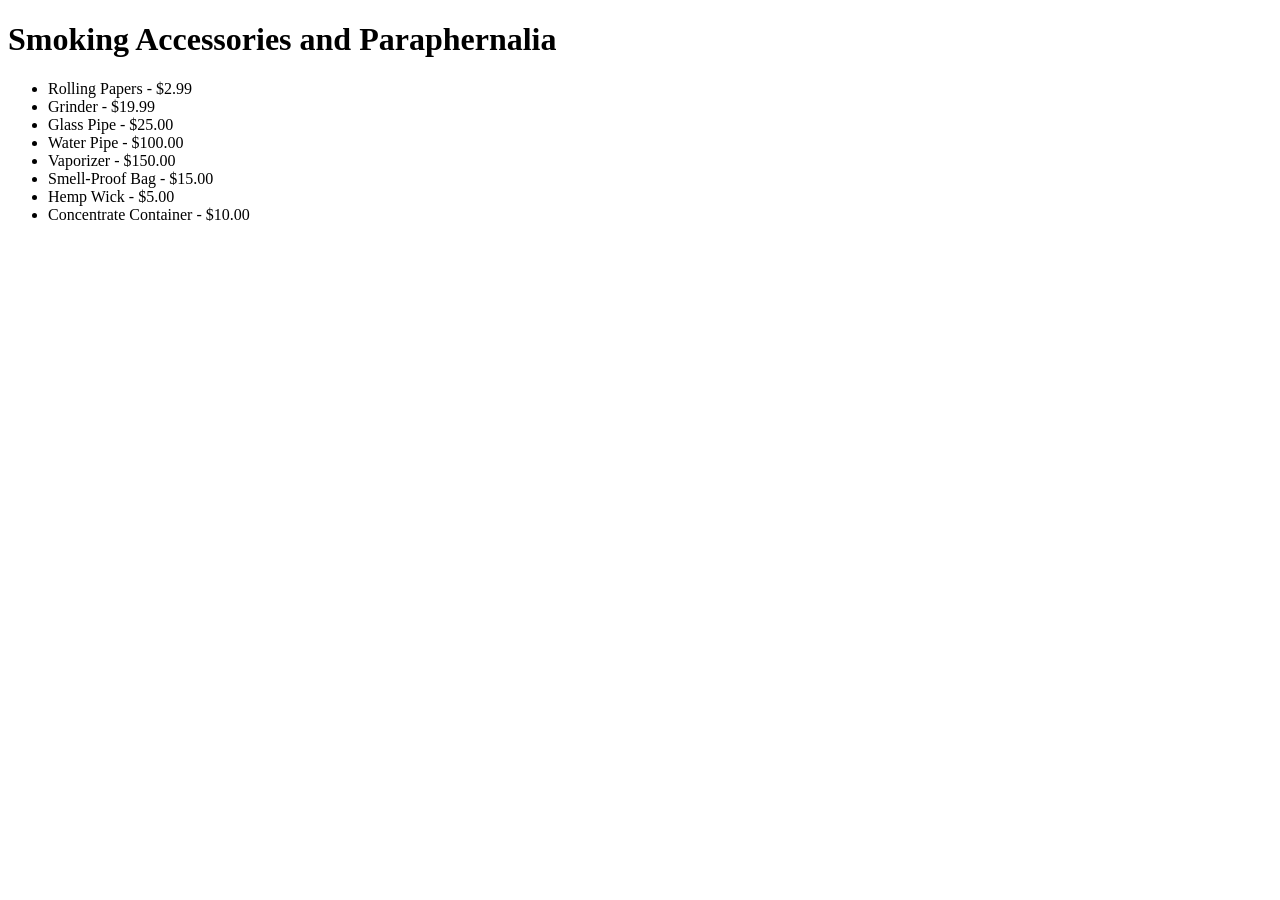
==== accessories.html @ 5c7a8b87 "Add accessories.html file displaying smoking accessories and pricing" ====
<!DOCTYPE html>
<html lang="en">
<head>
    <meta charset="UTF-8">
    <meta name="viewport" content="width=device-width, initial-scale=1.0">
    <title>Smoking Accessories and Paraphernalia</title>
</head>
<body>
    <h1>Smoking Accessories and Paraphernalia</h1>
    <ul>
        <li>Rolling Papers - $2.99</li>
        <li>Grinder - $19.99</li>
        <li>Glass Pipe - $25.00</li>
        <li>Water Pipe - $100.00</li>
        <li>Vaporizer - $150.00</li>
        <li>Smell-Proof Bag - $15.00</li>
        <li>Hemp Wick - $5.00</li>
        <li>Concentrate Container - $10.00</li>
    </ul>
</body>
</html>
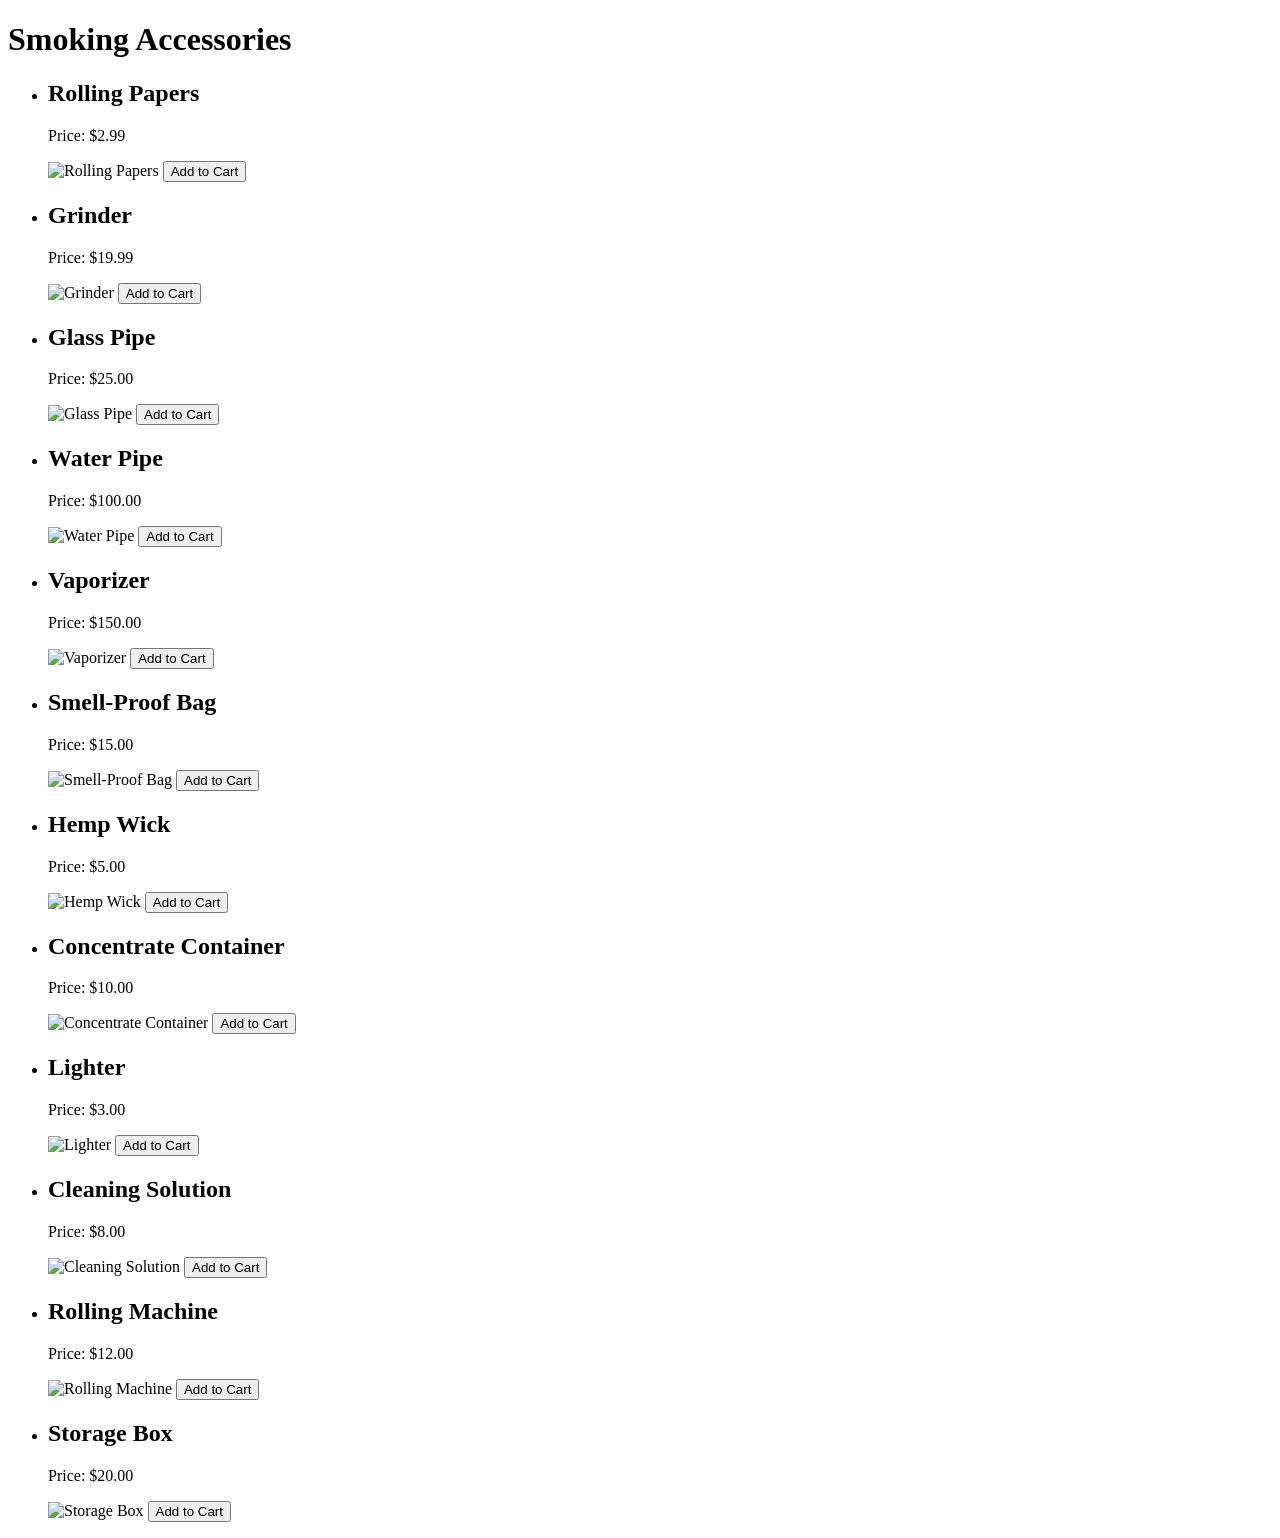
==== commit c6bf6af0: "Update accessories.html with new smoking accessories" ====
--- a/accessories.html
+++ b/accessories.html
@@ -3,19 +3,83 @@
 <head>
     <meta charset="UTF-8">
     <meta name="viewport" content="width=device-width, initial-scale=1.0">
-    <title>Smoking Accessories and Paraphernalia</title>
+    <title>Smoking Accessories</title>
 </head>
 <body>
-    <h1>Smoking Accessories and Paraphernalia</h1>
+    <h1>Smoking Accessories</h1>
     <ul>
-        <li>Rolling Papers - $2.99</li>
-        <li>Grinder - $19.99</li>
-        <li>Glass Pipe - $25.00</li>
-        <li>Water Pipe - $100.00</li>
-        <li>Vaporizer - $150.00</li>
-        <li>Smell-Proof Bag - $15.00</li>
-        <li>Hemp Wick - $5.00</li>
-        <li>Concentrate Container - $10.00</li>
+        <li>
+            <h2>Rolling Papers</h2>
+            <p>Price: $2.99</p>
+            <img src="path/to/rolling-papers.jpg" alt="Rolling Papers">
+            <button>Add to Cart</button>
+        </li>
+        <li>
+            <h2>Grinder</h2>
+            <p>Price: $19.99</p>
+            <img src="path/to/grinder.jpg" alt="Grinder">
+            <button>Add to Cart</button>
+        </li>
+        <li>
+            <h2>Glass Pipe</h2>
+            <p>Price: $25.00</p>
+            <img src="path/to/glass-pipe.jpg" alt="Glass Pipe">
+            <button>Add to Cart</button>
+        </li>
+        <li>
+            <h2>Water Pipe</h2>
+            <p>Price: $100.00</p>
+            <img src="path/to/water-pipe.jpg" alt="Water Pipe">
+            <button>Add to Cart</button>
+        </li>
+        <li>
+            <h2>Vaporizer</h2>
+            <p>Price: $150.00</p>
+            <img src="path/to/vaporizer.jpg" alt="Vaporizer">
+            <button>Add to Cart</button>
+        </li>
+        <li>
+            <h2>Smell-Proof Bag</h2>
+            <p>Price: $15.00</p>
+            <img src="path/to/smell-proof-bag.jpg" alt="Smell-Proof Bag">
+            <button>Add to Cart</button>
+        </li>
+        <li>
+            <h2>Hemp Wick</h2>
+            <p>Price: $5.00</p>
+            <img src="path/to/hemp-wick.jpg" alt="Hemp Wick">
+            <button>Add to Cart</button>
+        </li>
+        <li>
+            <h2>Concentrate Container</h2>
+            <p>Price: $10.00</p>
+            <img src="path/to/concentrate-container.jpg" alt="Concentrate Container">
+            <button>Add to Cart</button>
+        </li>
+        <li>
+            <h2>Lighter</h2>
+            <p>Price: $3.00</p>
+            <img src="path/to/lighter.jpg" alt="Lighter">
+            <button>Add to Cart</button>
+        </li>
+        <li>
+            <h2>Cleaning Solution</h2>
+            <p>Price: $8.00</p>
+            <img src="path/to/cleaning-solution.jpg" alt="Cleaning Solution">
+            <button>Add to Cart</button>
+        </li>
+        <li>
+            <h2>Rolling Machine</h2>
+            <p>Price: $12.00</p>
+            <img src="path/to/rolling-machine.jpg" alt="Rolling Machine">
+            <button>Add to Cart</button>
+        </li>
+        <li>
+            <h2>Storage Box</h2>
+            <p>Price: $20.00</p>
+            <img src="path/to/storage-box.jpg" alt="Storage Box">
+            <button>Add to Cart</button>
+        </li>
     </ul>
 </body>
 </html>
